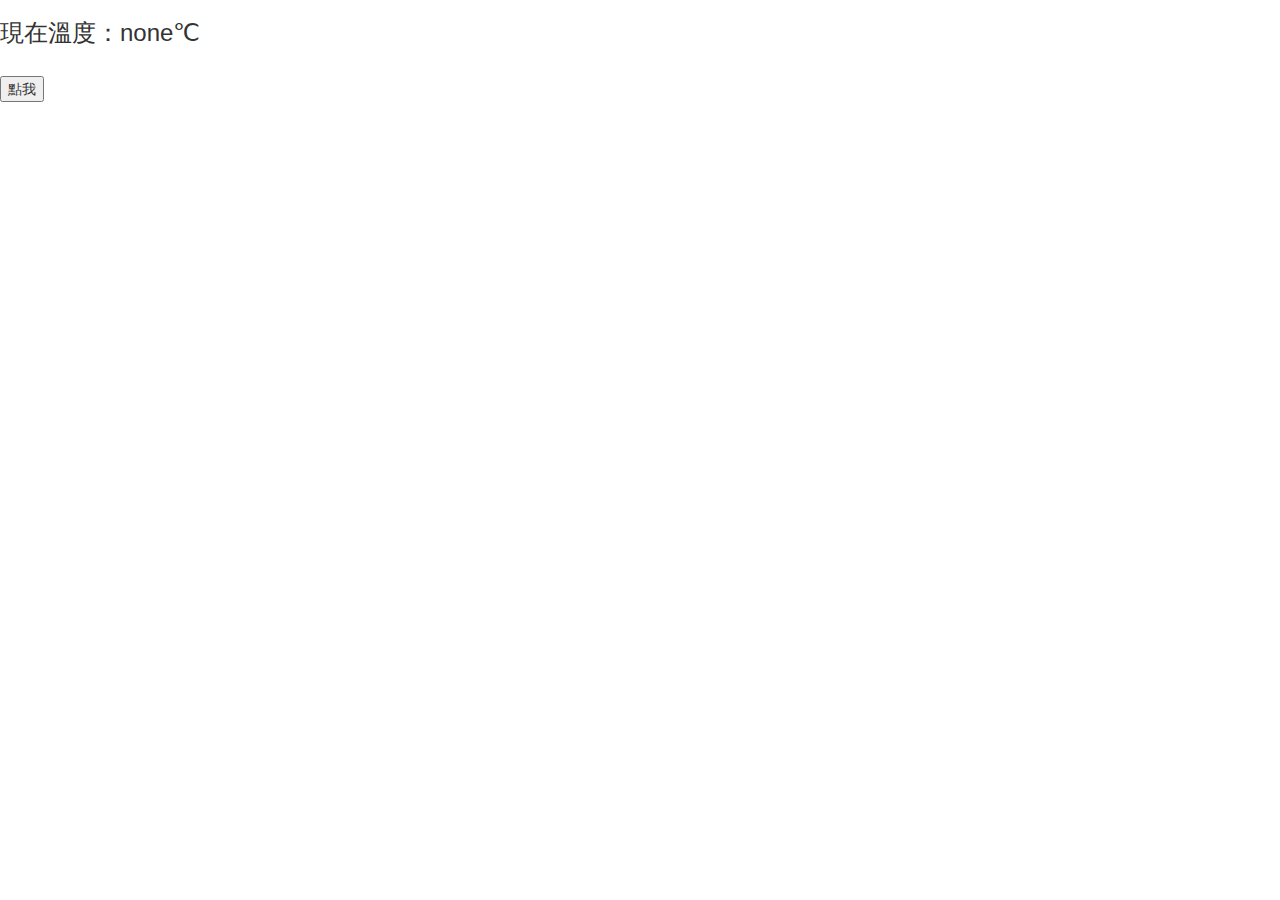
==== Final/index.html @ b2b1dfaf "123" ====
<!DOCTYPE html>
<html lang="en">

<head>
    <title>Automatic Pets Cage</title>
    <meta charset="UTF-8">
    <meta name="viewport" content="width=device-width, initial-scale=1">
    <link rel="stylesheet" href="main.css">
    <link rel="stylesheet" href="https://maxcdn.bootstrapcdn.com/bootstrap/3.3.7/css/bootstrap.min.css">
</head>

<body>
    <h3>現在溫度：<span id="temp">none</span>℃</h3>
    <br/>
    <button onclick="feed()">點我</button>
<script>

     setup();
     cpf.request('["analogWrite",3,0]'); 
     var tempdata;
     var degree = 0;
     function loop() {
            if (cpf) {
                //tempdata get
                tempdata = cpf.get("socket a1");
                celsius = toCelsius(tempdata);
                document.getElementById("temp").innerHTML = celsius; //顯示在頁面上
                
                if (celsius > 28) //temp control fan
                {
                    cpf.request('["analogWrite",3,150]');
                }
                else {
                    cpf.request('["analogWrite",3,0]'); 
                    waterControl(10);
                }
           }
            setTimeout(loop, 2000);
        }
        loop();
        

        function feed(){
    	setInterval(function(){feedControl()},3000);
        }
        function feedControl(){
            cpf.set("socket d4",90);
            console.log("90");
            cpf.set("socket d4",0);
            console.log("0");
        }

        //cpf.repeat();

        function waterControl(status) //control water
        {
            //cpf.set("socket d4", ststus); //可擇一
            cpf.request('["analogWrite",4,' + status + ']');
        }


        // Temperature
        function toCelsius(value) {
            var resistance = parseFloat((1023 - value) * 10000 / value);
            var temperature = 1 / (Math.log(resistance / 10000) / 3975 + 1 / 298.15) - 273.15;
            return temperature.toFixed(2);
        }
        function setup() {
            if (cpf) {
                cpf.setPinMode('["resetPin"],["setPinMode","digital",3,"PWM"],["setPinMode", "analog", 1 , "INPUT"],["setPinMode", "digital", 4, "SERVO"]');
        }
    }
   
</script>
</body>

</html>
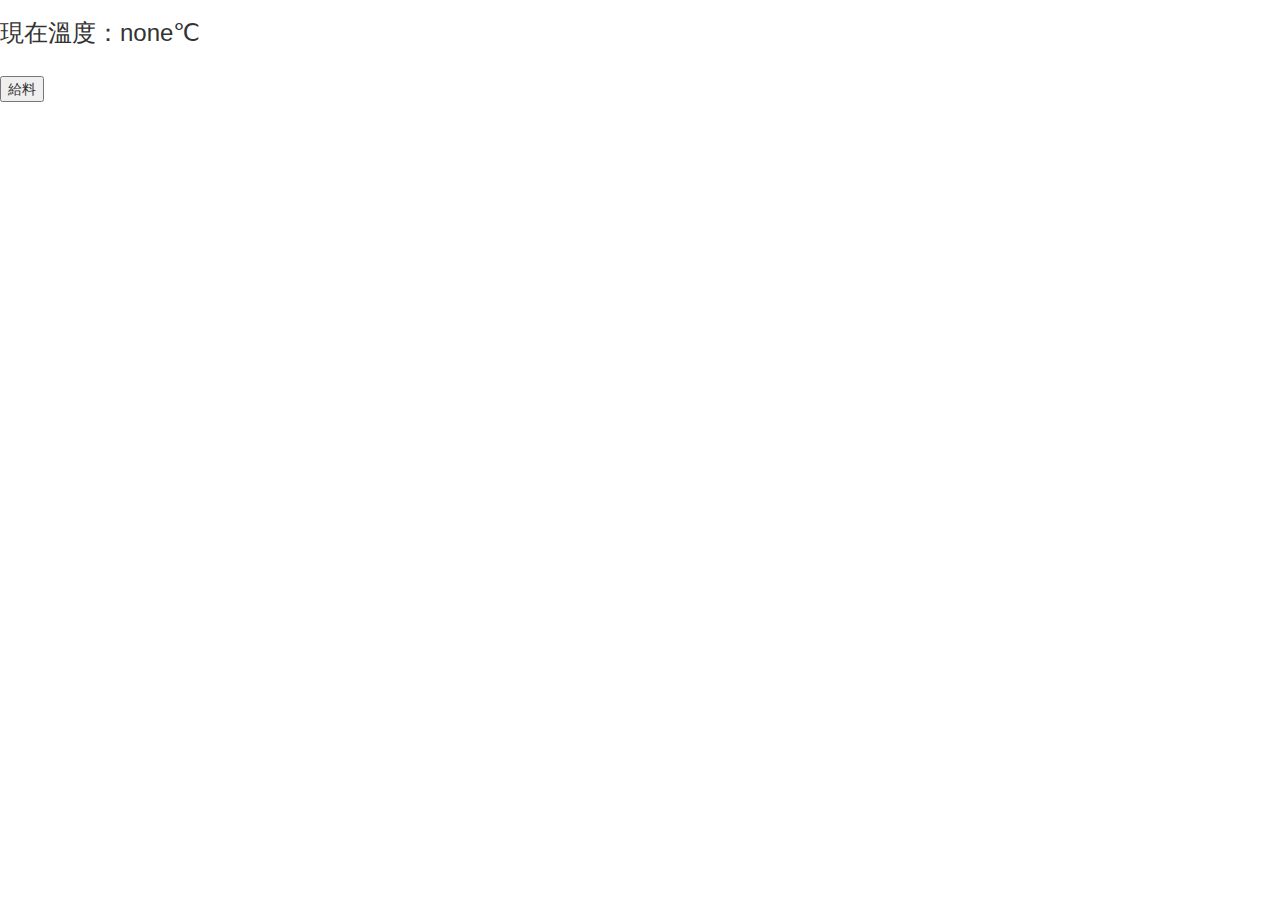
==== commit fc279449: "995595" ====
--- a/Final/index.html
+++ b/Final/index.html
@@ -12,7 +12,7 @@
 <body>
     <h3>現在溫度：<span id="temp">none</span>℃</h3>
     <br/>
-    <button onclick="feed()">點我</button>
+    <button onclick="feed()">給料</button>
 <script>
 
      setup();
@@ -32,7 +32,6 @@
                 }
                 else {
                     cpf.request('["analogWrite",3,0]'); 
-                    waterControl(10);
                 }
            }
             setTimeout(loop, 2000);
@@ -41,23 +40,18 @@
         
 
         function feed(){
-    	setInterval(function(){feedControl()},3000);
+    	setInterval(function(){feedControl()},10000);
         }
+
         function feedControl(){
-            cpf.set("socket d4",90);
+            //cpf.set("socket d4",90);
+            cpf.request('["analogWrite",4,90]');
             console.log("90");
-            cpf.set("socket d4",0);
+            cpf.sleep(2000);
+            //cpf.set("socket d4",0);
+            cpf.request('["analogWrite",4,0]');
             console.log("0");
         }
-
-        //cpf.repeat();
-
-        function waterControl(status) //control water
-        {
-            //cpf.set("socket d4", ststus); //可擇一
-            cpf.request('["analogWrite",4,' + status + ']');
-        }
-
 
         // Temperature
         function toCelsius(value) {
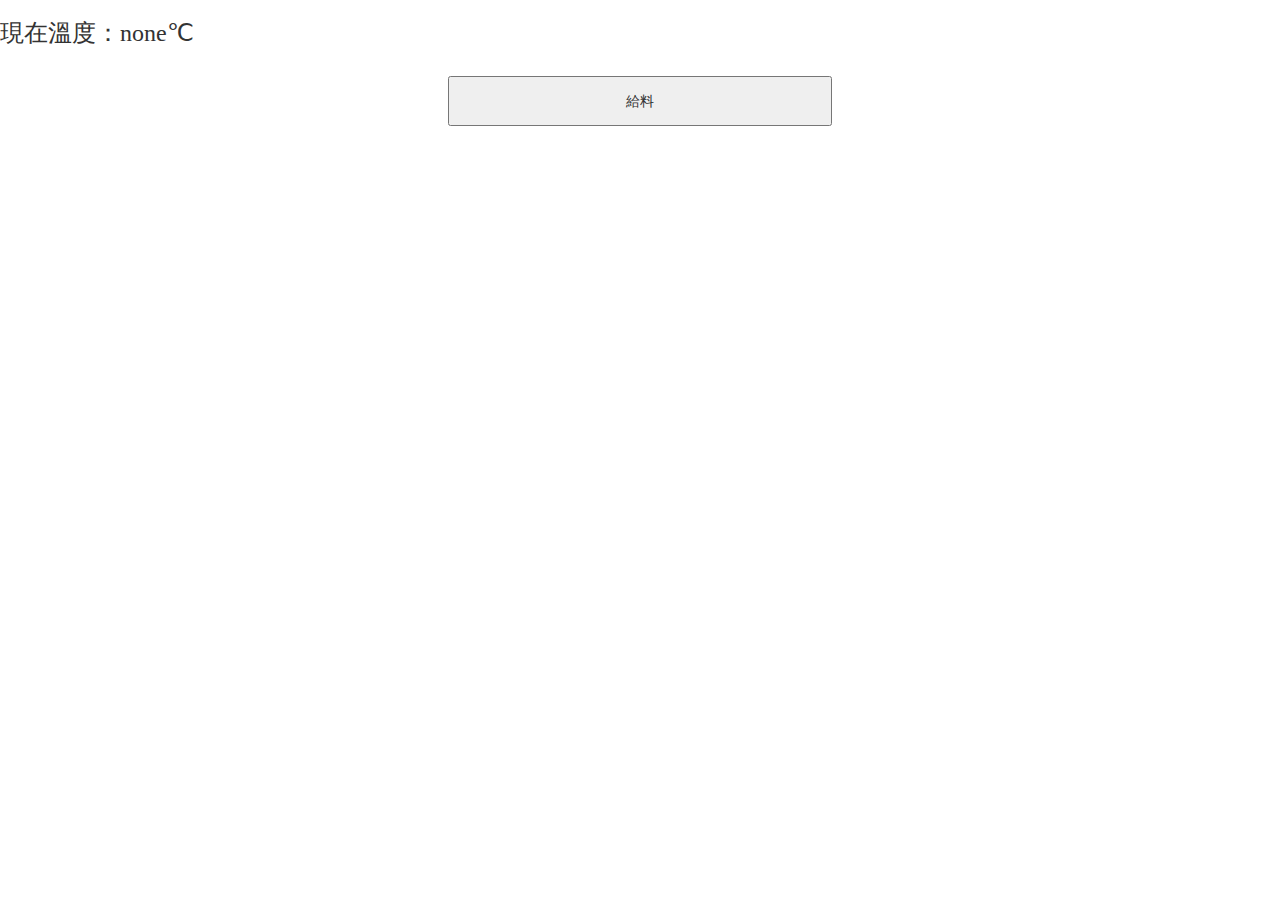
==== commit 1b329f40: "aaa" ====
--- a/Final/index.html
+++ b/Final/index.html
@@ -12,7 +12,7 @@
 <body>
     <h3>現在溫度：<span id="temp">none</span>℃</h3>
     <br/>
-    <button onclick="feed()">給料</button>
+    <button id="b1" onclick="feed()">給料</button>
 <script>
 
      setup();
@@ -44,11 +44,9 @@
         }
 
         function feedControl(){
-            //cpf.set("socket d4",90);
             cpf.request('["analogWrite",4,90]');
             console.log("90");
             cpf.sleep(2000);
-            //cpf.set("socket d4",0);
             cpf.request('["analogWrite",4,0]');
             console.log("0");
         }
--- a/Final/main.css
+++ b/Final/main.css
@@ -0,0 +1,22 @@
+* {
+    font-family: Microsoft JhengHei;
+}
+
+html,body {
+    height: 100%;
+    width: 100%;
+    margin: 0;
+    padding: 0;
+}
+
+.title {
+    width: 100%;
+    text-align: center;
+    margin: 25px auto;
+}
+
+#b1 {
+    width: 30%;
+    height: 50px;
+    margin: 0 35%;
+}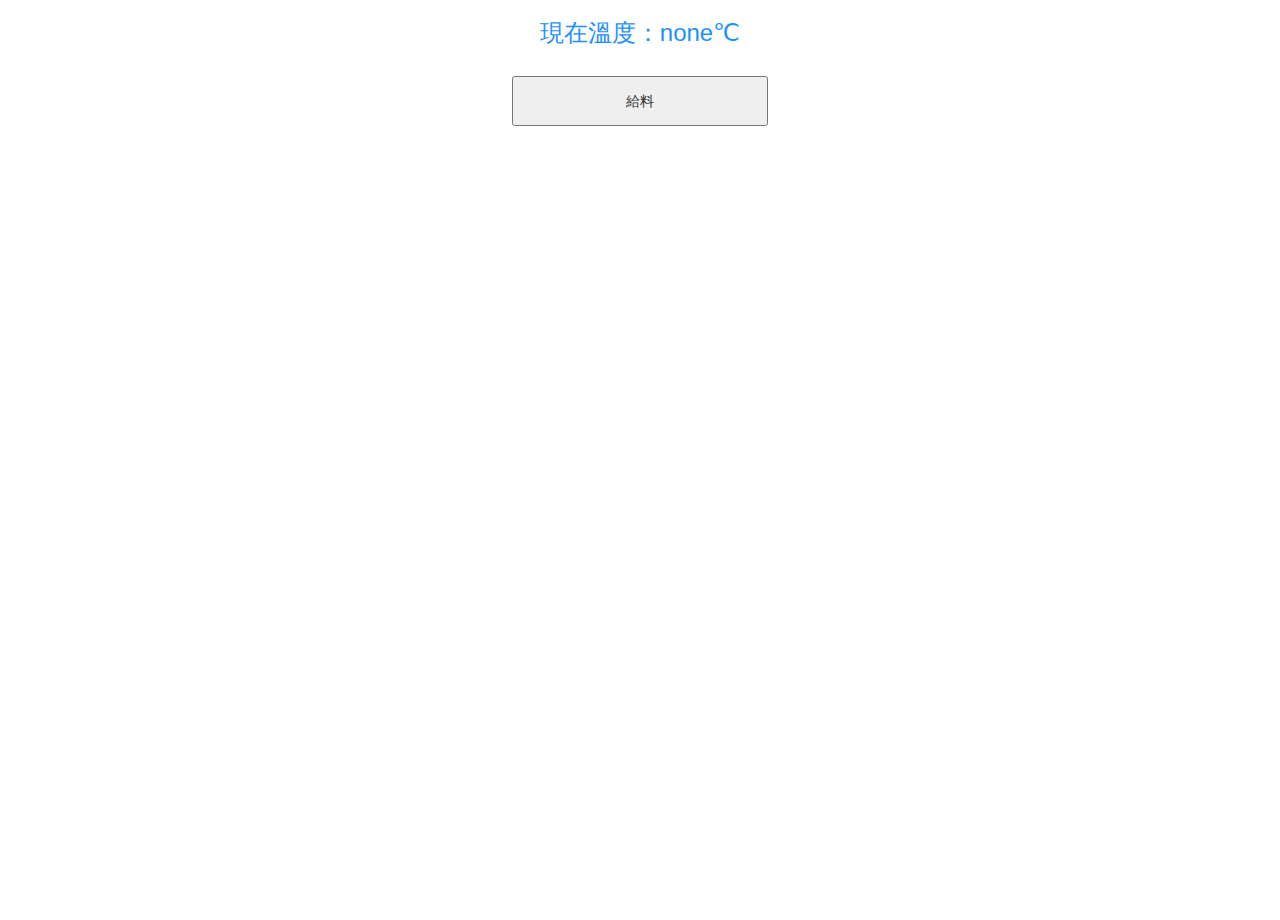
==== commit d2e65216: "as" ====
--- a/Final/index.html
+++ b/Final/index.html
@@ -10,9 +10,11 @@
 </head>
 
 <body>
-    <h3>現在溫度：<span id="temp">none</span>℃</h3>
+    <h3 style="color:#1E90FF;text-align:center">現在溫度：<span id="temp">none</span>℃</h3>
     <br/>
-    <button id="b1" onclick="feed()">給料</button>
+    <div>
+        <button id="b1" onclick="feed()">給料</button>
+    </div>
 <script>
 
      setup();
--- a/Final/main.css
+++ b/Final/main.css
@@ -1,7 +1,3 @@
-* {
-    font-family: Microsoft JhengHei;
-}
-
 html,body {
     height: 100%;
     width: 100%;
@@ -9,14 +5,9 @@
     padding: 0;
 }
 
-.title {
-    width: 100%;
-    text-align: center;
-    margin: 25px auto;
-}
-
 #b1 {
-    width: 30%;
+    display: block;
+    margin: 0 auto;
+    width: 20%;
     height: 50px;
-    margin: 0 35%;
 }